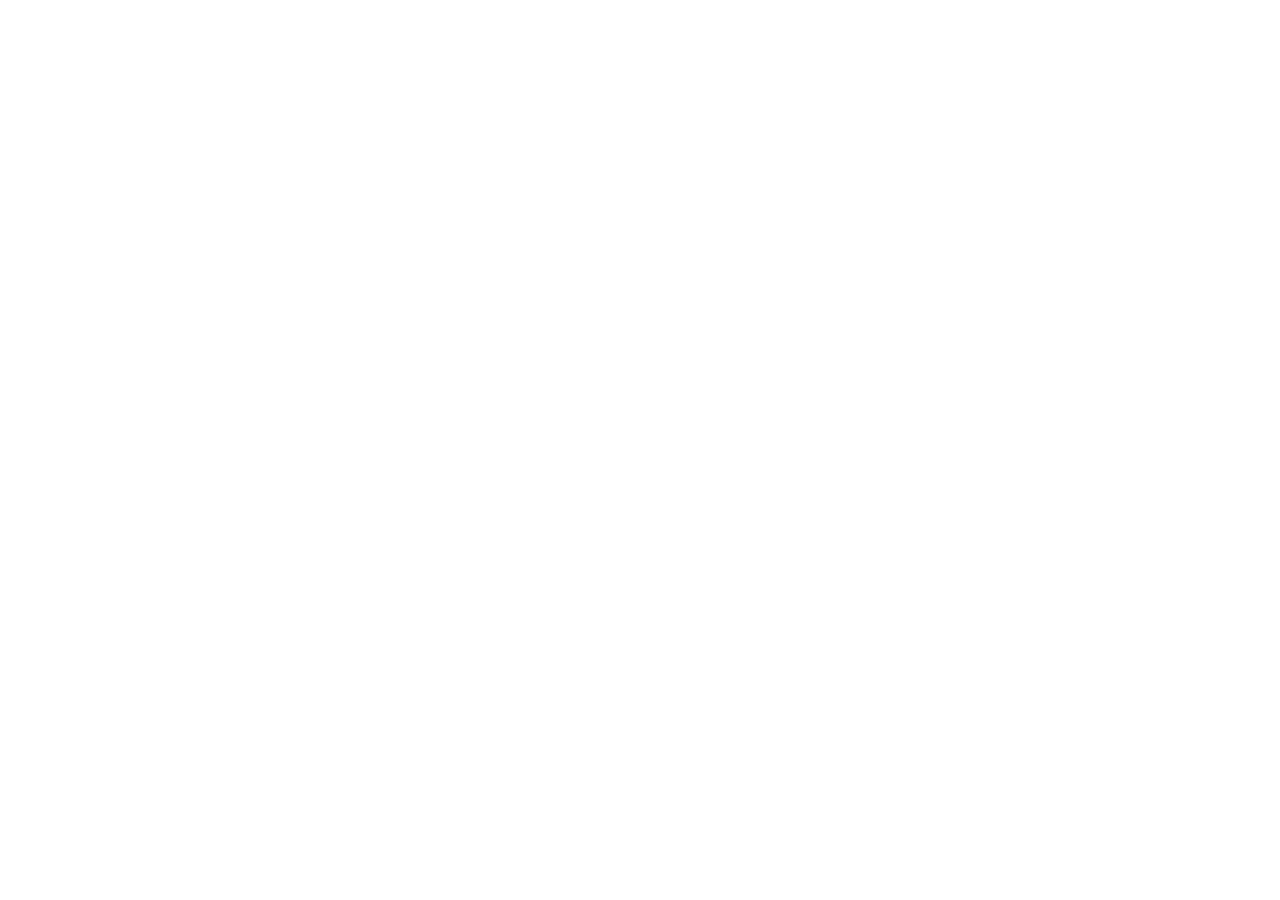
==== index.html @ 682281a0 "test commit" ====
<!DOCTYPE html>
<html lang="en">
  <head>
    <meta charset="UTF-8" />
    <meta name="viewport" content="width=device-width, initial-scale=1.0" />
    
    <title>My Portfolio</title>
  </head>
  <body></body>
</html>
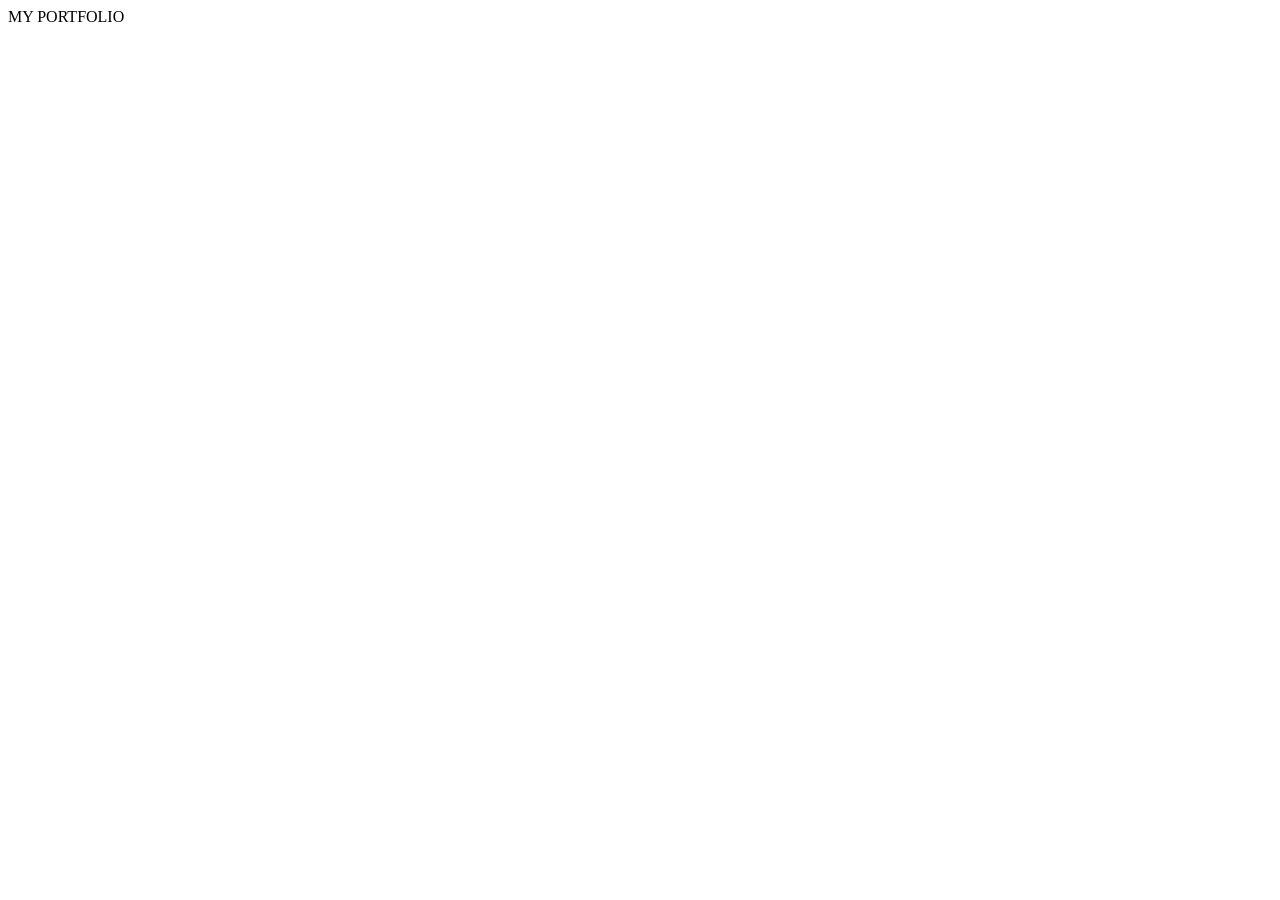
==== commit 356789d5: "Add header to the portfolio page" ====
--- a/index.html
+++ b/index.html
@@ -3,8 +3,9 @@
   <head>
     <meta charset="UTF-8" />
     <meta name="viewport" content="width=device-width, initial-scale=1.0" />
-    
     <title>My Portfolio</title>
   </head>
-  <body></body>
+  <body>
+    <header>MY PORTFOLIO</header>
+  </body>
 </html>
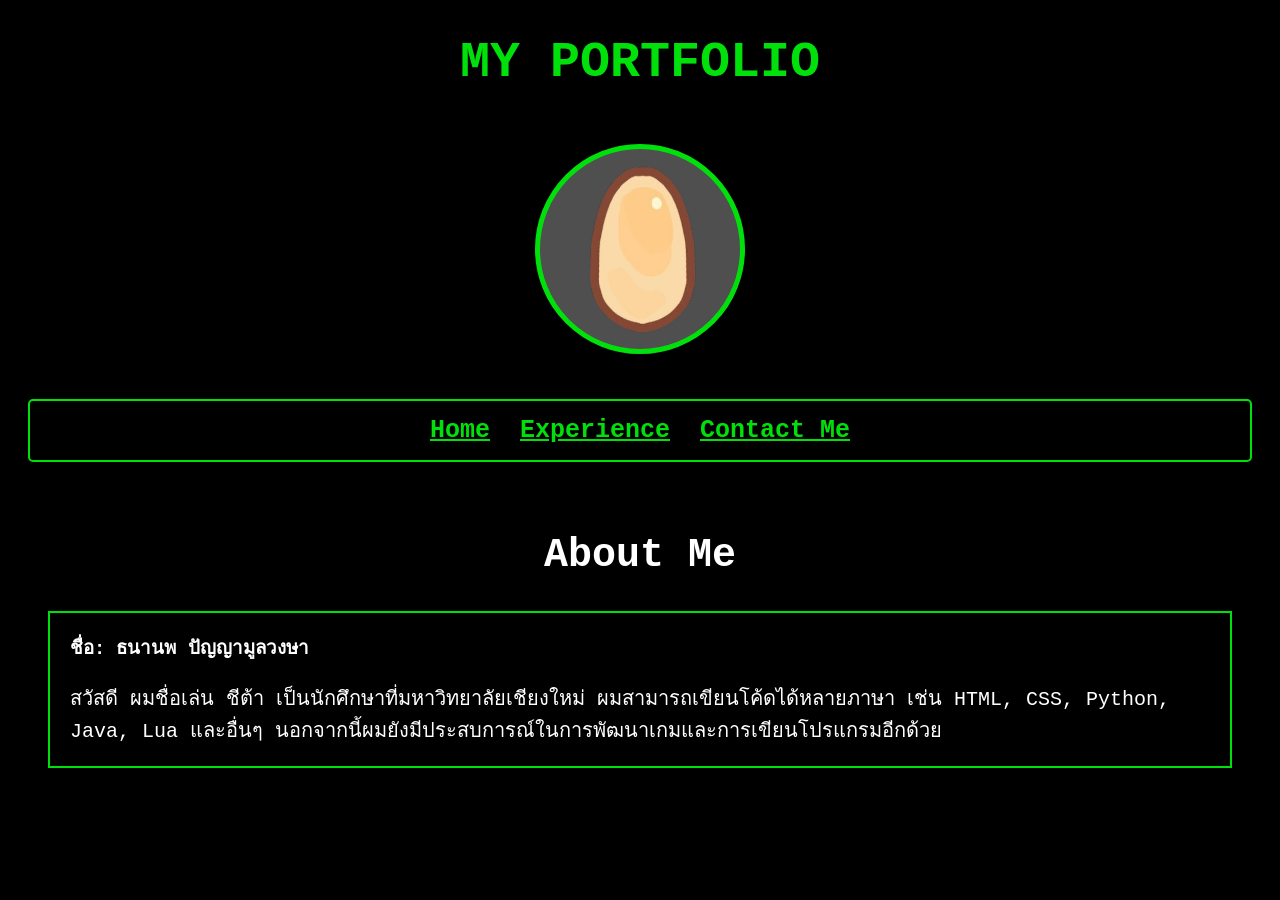
==== commit c99cbc39: "Enhance index.html with styles and content Added styling and navigation links to the portfolio page." ====
--- a/index.html
+++ b/index.html
@@ -1,11 +1,44 @@
 <!DOCTYPE html>
 <html lang="en">
-  <head>
-    <meta charset="UTF-8" />
-    <meta name="viewport" content="width=device-width, initial-scale=1.0" />
-    <title>My Portfolio</title>
-  </head>
-  <body>
-    <header>MY PORTFOLIO</header>
-  </body>
+    <head>
+        <meta charset="UTF-8" />
+        <meta name="viewport" content="width=device-width, initial-scale=1.0" />
+        <title>My Portfolio</title>
+        <link rel="stylesheet" href="style.CSS" />
+    </head>
+
+    <style>
+        body {
+            background-color: black;
+            color: white;
+        }
+    </style>
+
+    <body>
+        <h1 class="center">MY PORTFOLIO</h1>
+
+        <div class="center">
+            <img src="egg.png" alt="My Image" class="profile-image" />
+        </div>
+
+        <p class="center">
+            <div class = "nav-link-box">        
+                <a href="index.html" class = "nav-link">Home</a>
+                <a href="exp.html" class = "nav-link">Experience</a>
+                <a href="contact.html" class = "nav-link">Contact Me</a>
+            </div>
+        </p>
+
+        <br>
+
+        <h2 class="center">About Me</h2>
+        
+        <div class="content">
+            <h3 style="margin: 20px;">ชื่อ: ธนานพ ปัญญามูลวงษา</h3>
+
+            <p style="margin: 20px;">สวัสดี ผมชื่อเล่น ชีต้า เป็นนักศึกษาที่มหาวิทยาลัยเชียงใหม่
+            ผมสามารถเขียนโค้ดได้หลายภาษา เช่น HTML, CSS, Python, Java, Lua และอื่นๆ
+            นอกจากนี้ผมยังมีประสบการณ์ในการพัฒนาเกมและการเขียนโปรแกรมอีกด้วย</p>
+        </div>
+    </body>
 </html>
--- a/style.CSS
+++ b/style.CSS
@@ -0,0 +1,59 @@
+*{
+    font-family: 'Courier New', Courier, monospace;
+}
+
+h1{
+    font-size: 50px;
+    color: rgb(0, 225, 11);
+}
+
+h2{
+    font-size: 40px;
+}
+
+p{
+    font-size: 20px;
+    color: rgb(255, 255, 255);
+}
+
+.center{
+    text-align: center;
+    align-items: center;
+}
+
+.nav-link{
+    color: rgb(0, 225, 11);
+    font-size: 25px;
+    font-weight: bold;
+    text-decoration: underline;
+    margin: 15px;
+}
+
+.nav-link-box{
+    display: flex;
+    justify-content: center;
+    align-items: center;
+    margin: 20px;
+    border: 2px solid rgb(0, 225, 11);
+    border-radius: 5px;
+}
+
+.nav-link:hover{
+    color: rgb(162, 0, 221);
+}
+
+.profile-image{
+    width: 200px;
+    height: 200px;
+    border-radius: 50%;
+    margin: 20px;
+    background-color: #4f4f4f;
+    border: 5px solid rgb(0, 225, 11);
+}
+
+.content{
+    margin-left: 40px;
+    margin-right: 40px;
+    text-align: left;
+    border: 2px solid rgb(0, 225, 11);
+}
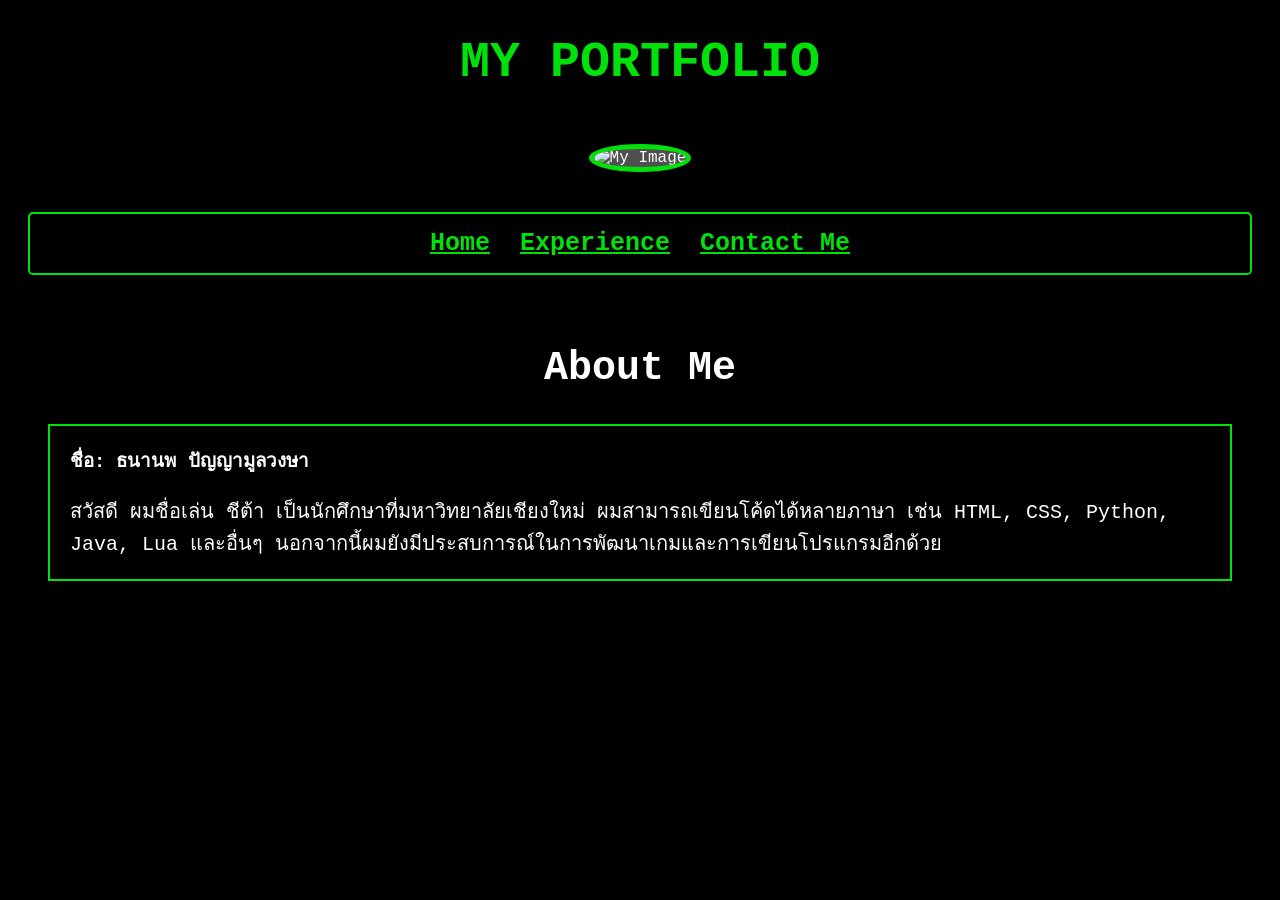
==== commit cf5f7fe1: "Replace egg image with profile image in index.html" ====
--- a/index.html
+++ b/index.html
@@ -18,7 +18,7 @@
         <h1 class="center">MY PORTFOLIO</h1>
 
         <div class="center">
-            <img src="egg.png" alt="My Image" class="profile-image" />
+            <img src="profile.jpg" alt="My Image" class="profile-image" />
         </div>
 
         <p class="center">
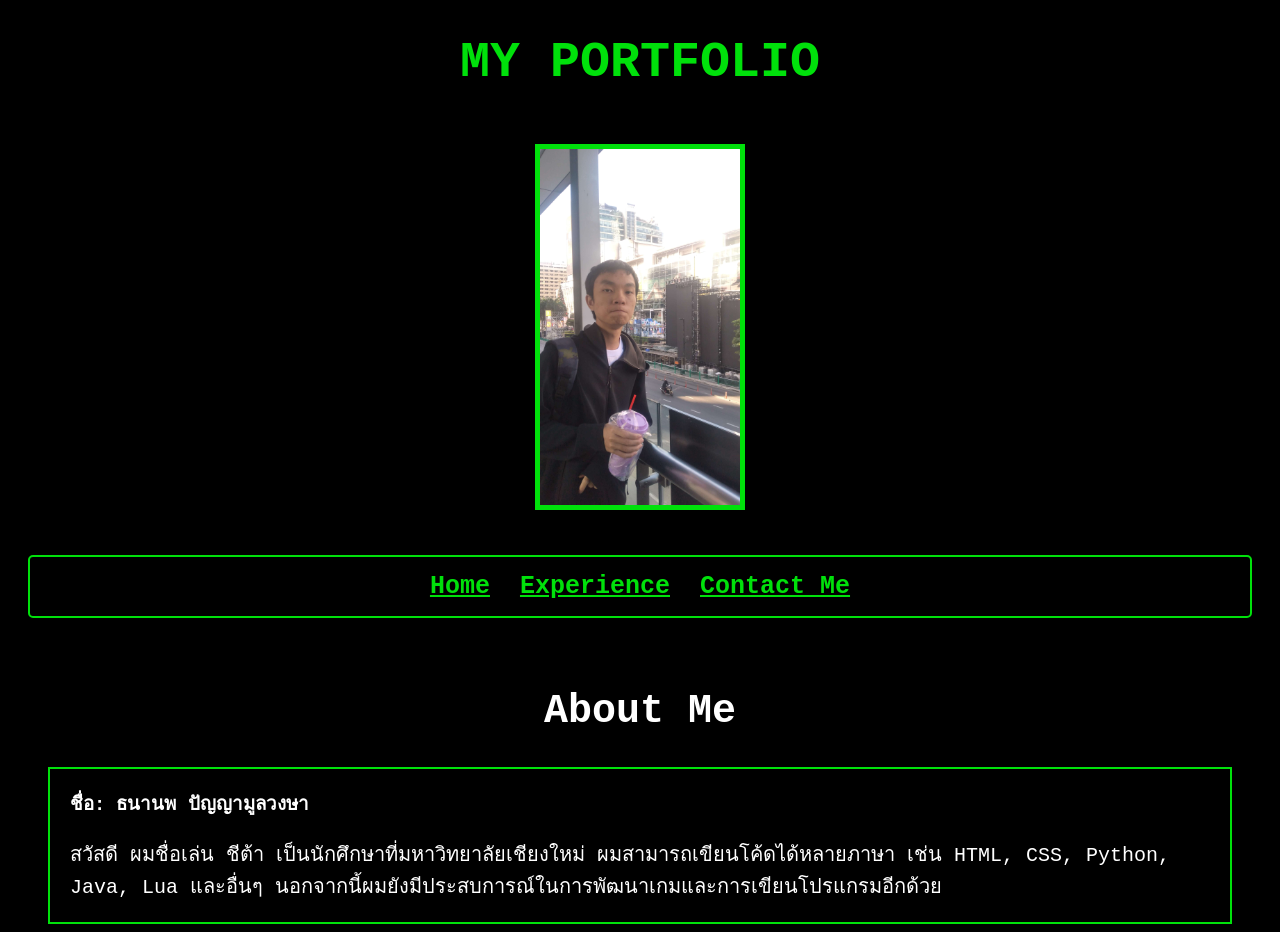
==== commit 7b77fabf: "Fix stylesheet link case sensitivity" ====
--- a/index.html
+++ b/index.html
@@ -4,7 +4,7 @@
         <meta charset="UTF-8" />
         <meta name="viewport" content="width=device-width, initial-scale=1.0" />
         <title>My Portfolio</title>
-        <link rel="stylesheet" href="style.CSS" />
+        <link rel="stylesheet" href="style.css" />
     </head>
 
     <style>
--- a/style.css
+++ b/style.css
@@ -0,0 +1,57 @@
+*{
+    font-family: 'Courier New', Courier, monospace;
+}
+
+h1{
+    font-size: 50px;
+    color: rgb(0, 225, 11);
+}
+
+h2{
+    font-size: 40px;
+}
+
+p{
+    font-size: 20px;
+    color: rgb(255, 255, 255);
+}
+
+.center{
+    text-align: center;
+    align-items: center;
+}
+
+.nav-link{
+    color: rgb(0, 225, 11);
+    font-size: 25px;
+    font-weight: bold;
+    text-decoration: underline;
+    margin: 15px;
+}
+
+.nav-link-box{
+    display: flex;
+    justify-content: center;
+    align-items: center;
+    margin: 20px;
+    border: 2px solid rgb(0, 225, 11);
+    border-radius: 5px;
+}
+
+.nav-link:hover{
+    color: rgb(162, 0, 221);
+}
+
+.profile-image{
+    width: 200px;
+    height: auto;
+    margin: 20px;
+    border: 5px solid rgb(0, 225, 11);
+}
+
+.content{
+    margin-left: 40px;
+    margin-right: 40px;
+    text-align: left;
+    border: 2px solid rgb(0, 225, 11);
+}
